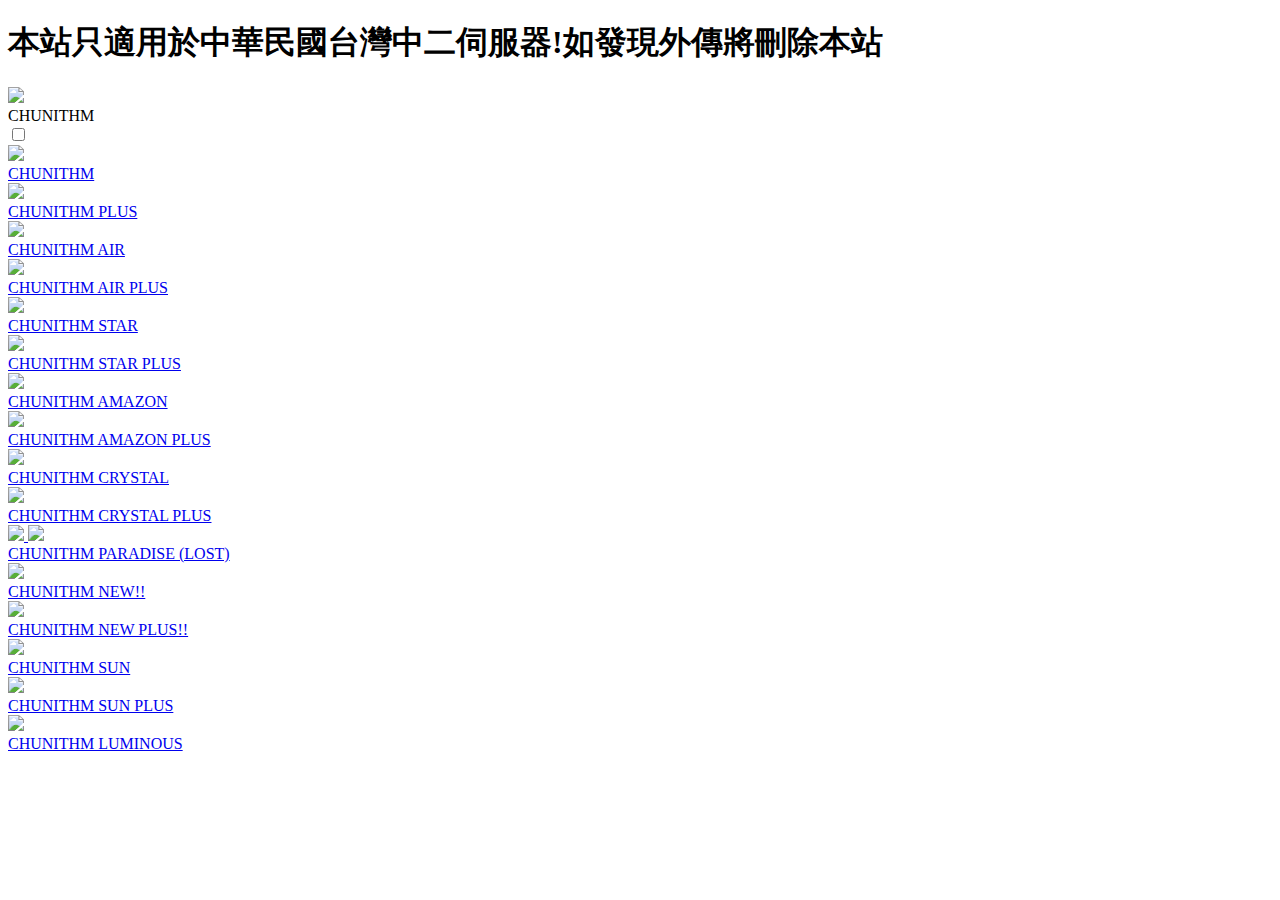
==== index.html @ 765fbf88 "Add files via upload" ====
﻿<!DOCTYPE html>
<html lang="en">
    <head>
        <meta charset="utf-8">
        <title>遊戲補丁工具</title>
        <link rel="stylesheet" href="css/style.css">
        <script>
            window.addEventListener('DOMContentLoaded', function() {
                // implement radio-style behaviour for categories
                for(const input of document.querySelectorAll(".sectionToggle")) {
                    input.onclick = () => {
                        for(const el of document.querySelectorAll(".sectionToggle")) {
                            if(el != input) el.checked = false;
                        }
                    }
                }
            });
        </script>
    </head>
    <body>
        <h1>本站只適用於中華民國台灣中二伺服器!如發現外傳將刪除本站</h1>
        <div class="icons">
            <label for="check_chuni" class="gameicon">
                <img src="img/aaa_chuni.png">
                <div>CHUNITHM</div>
            </label>
            <input type="checkbox" id="check_chuni" class="sectionToggle"/>
            <div class="subsection">
                <a href="chuni.html" class="gameicon">
                    <img src="img/chu/ni01.png">
                    <div>CHUNITHM</div>
                </a>
                <a href="chuniplus.html" class="gameicon">
                    <img src="img/chu/ni02plus.png">
                    <div>CHUNITHM PLUS</div>
                </a>
                <a href="chuniair.html" class="gameicon">
                    <img src="img/chu/ni03air.png">
                    <div>CHUNITHM AIR</div>
                </a>
                <a href="chuniairplus.html" class="gameicon">
                    <img src="img/chu/ni04airplus.png">
                    <div>CHUNITHM AIR PLUS</div>
                </a>
                <a href="chunistar.html" class="gameicon">
                    <img src="img/chu/ni05star.png">
                    <div>CHUNITHM STAR</div>
                </a>
                <a href="chunistarplus.html" class="gameicon">
                    <img src="img/chu/ni06starplus.png">
                    <div>CHUNITHM STAR PLUS</div>
                </a>
                <a href="chuniamazon.html" class="gameicon">
                    <img src="img/chu/ni07amazon.png">
                    <div>CHUNITHM AMAZON</div>
                </a>
                <a href="chuniamazonplus.html" class="gameicon">
                    <img src="img/chu/ni08amazonplus.png">
                    <div>CHUNITHM AMAZON PLUS</div>
                </a>
                <a href="chunicrystal.html" class="gameicon">
                    <img src="img/chu/ni09crystal.png">
                    <div>CHUNITHM CRYSTAL</div>
                </a>
                <a href="chunicrystalplus.html" class="gameicon">
                    <img src="img/chu/ni10crystalplus.png">
                    <div>CHUNITHM CRYSTAL PLUS</div>
                </a>
                <a href="chuniparadise.html" class="gameicon">
                    <div class="image-wrapper">
                        <img src="img/chu/ni11paradise.png" class="image">
                        <img src="img/chu/ni11paradiselost.png" class="image-hover">
                    </div>
                    <div>CHUNITHM PARADISE (LOST)</div>
                </a>
                <a href="chusan.html" class="gameicon">
                    <img src="img/chu/san12.png">
                    <div>CHUNITHM NEW!!</div>
                </a>
                <a href="chusannewplus.html" class="gameicon">
                    <img src="img/chu/san13newplus.png">
                    <div>CHUNITHM NEW PLUS!!</div>
                </a>
                <a href="chusansun.html" class="gameicon">
                    <img src="img/chu/san14sun.png">
                    <div>CHUNITHM SUN</div>
                </a>
                <a href="chusansunplus.html" class="gameicon">
                    <img src="img/chu/san15sunplus.png">
                    <div>CHUNITHM SUN PLUS</div>
                </a>
                </a>
                <a href="chuilum.html" class="gameicon">
                    <img src="img/chu/chuilum.png">
                    <div>CHUNITHM LUMINOUS</div>
                </a>
            </div>
            </a>
        </div>
    </body>
</html>
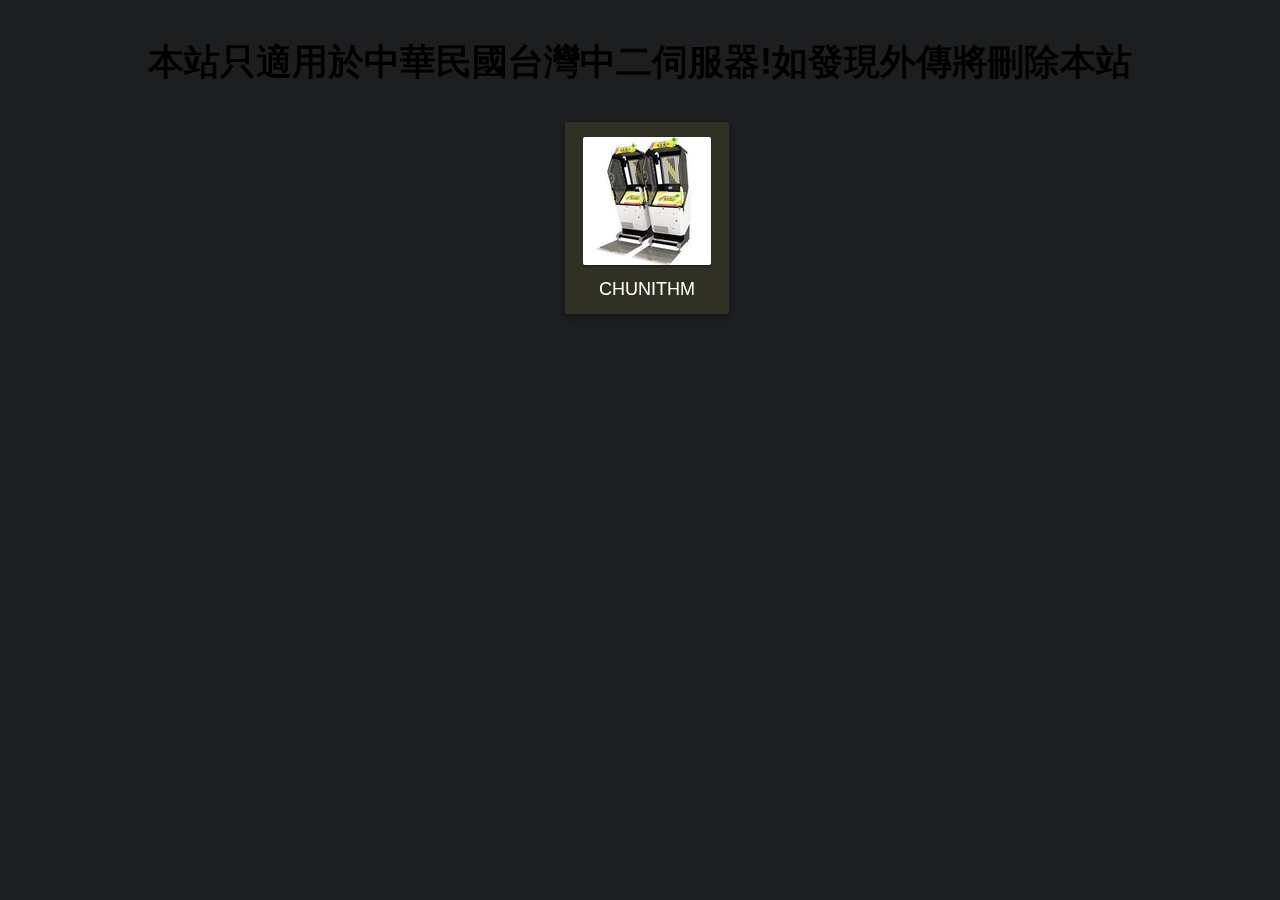
==== commit d419485a: "add chuilum" ====
--- a/index.html
+++ b/index.html
@@ -18,7 +18,12 @@
         </script>
     </head>
     <body>
-        <h1>本站只適用於中華民國台灣中二伺服器!如發現外傳將刪除本站</h1>
+        <h1><span style="color:black;">本站只適用於中華民國台灣中二伺服器!如發現外傳將刪除本站</span></h1>
+        <div class="video-container">
+            <video autoplay muted Loop id="bgVideo">
+                <source src="bg.mp4" type="video/mp4">
+            </video>
+        </div>
         <div class="icons">
             <label for="check_chuni" class="gameicon">
                 <img src="img/aaa_chuni.png">
--- a/css/style.css
+++ b/css/style.css
@@ -0,0 +1,432 @@
+.video-container {
+    position: fixed;
+    top: 0;
+    left: 0;
+    width: 100%;
+    height: 100%;
+    overflow: hidden;
+    z-index: -1; /* Ensure it stays behind other content */
+}
+
+/* Styles for the video element */
+#bgVideo {
+    position: absolute;
+    top: 0;
+    left: 0;
+    min-width: 100%;
+    min-height: 100%;
+    width: 50%;
+    height: 50;
+    z-index: -1;
+}
+        <div class="video-container">
+            <video autoplay muted loop id="bgVideo">
+                <source src="./bg/Luminous.mp4" type="video/mp4">
+            </video>
+        </div>
+
+@font-face {
+  font-family: 'file';
+  src:  url('file.eot?abyff3');
+  src:  url('file.eot?abyff3#iefix') format('embedded-opentype'),
+    url('file.ttf?abyff3') format('truetype'),
+    url('file.woff?abyff3') format('woff'),
+    url('file.svg?abyff3#file') format('svg');
+  font-weight: normal;
+  font-style: normal;
+}
+
+.tagline {
+    font-family: monospace;
+}
+
+.icons, .subsection {
+    display: grid;
+    grid-template-columns: repeat(auto-fit, 180px);
+    grid-auto-flow: dense;
+    align-items: stretch;
+    margin: 0 auto;
+    text-align: center;
+    justify-content: center;
+}
+
+.subsection {
+    grid-column: 1 / -1;
+    background-color: #a2a2a2;
+    margin: unset;
+    /* I don't understand anything */
+    margin-right: -15px;
+    padding-right: 15px;
+}
+
+.gameicon,
+.patchContainer {
+    border-radius: 2px;
+    box-shadow: 0 3px 6px rgba(0, 0, 0, 0.16), 0 3px 6px rgba(0, 0, 0, 0.23);
+    color: inherit;
+    transition: all 0.3s cubic-bezier(.25, .8, .25, 1);
+    background: #fff;
+}
+
+.gameicon {
+    display: flex;
+    flex-direction: column;
+    text-decoration: none;
+    margin: 15px;
+    width: 144px;
+    padding: 10px;
+    justify-content: center;
+}
+
+label.gameicon {
+    cursor: pointer;
+    background: #fffcf0;
+}
+
+input.sectionToggle,
+input.sectionToggle + div {
+    display: none;
+}
+
+input:checked.sectionToggle + div {
+    display: grid;
+}
+
+.gameicon:hover,
+.dragover {
+    box-shadow: 0 14px 28px rgba(0, 0, 0, 0.25), 0 10px 10px rgba(0, 0, 0, 0.22);
+}
+
+.gameicon img {
+    margin-bottom: 10px;
+    border-radius: 2px;
+    width: 128px;
+    height: 128px;
+    box-shadow: 0 2px 1px rgba(0, 0, 0, .24), 0 0px 1px rgba(0, 0, 0, 0.48);
+    align-self: center;
+    margin-top: 5px;
+}
+
+.gameicon > div {
+    height: 100%;
+    display: flex;
+    flex-direction: column;
+    justify-content: center;
+}
+
+.fileInput {
+    display: none
+}
+
+.fileLabel {
+    cursor: pointer;
+}
+
+.error {
+    color: red;
+}
+
+.success {
+    color: DarkGreen;
+}
+
+    .success.hidden {
+        display: none;
+    }
+
+.patchContainer {
+    background-color: white;
+    padding: 20px;
+    max-width: 650px;
+    margin: 0 auto 2em;
+    position: relative;
+}
+
+.tooltip {
+    visibility: hidden;
+    font-size: 14px;
+    margin-left: 8px;
+    padding: 8px;
+    border-radius: 4px;
+    position: relative;
+    background: grey;
+    white-space: nowrap;
+    cursor: pointer;
+}
+
+    .tooltip:hover,
+    .tooltip:focus,
+    .tooltip:active {
+        visibility: visible;
+        color: white;
+        border: none;
+        margin-top: 0px;
+        position: absolute;
+        padding: 3px 16px;
+        white-space: normal;
+        max-width: 300px;
+        z-index: 11;
+    }
+
+    .tooltip:before {
+        visibility: visible;
+        content: '?';
+        font-size: 18px;
+        margin-right: 8px;
+        background: gray;
+        border-radius: 50%;
+        padding: 2px 9px;
+        margin-left: -8px;
+        color: white;
+        cursor: pointer;
+        z-index: 10;
+    }
+
+    .tooltip:hover:before,
+    .tooltip:focus:before,
+    .tooltip:active:before {
+        color: black;
+        display: none;
+    }
+
+.danger {
+    background: #ff6000 !important;
+}
+
+    .danger:before {
+        content: '!!';
+        background: #ff6000;
+    }
+
+body {
+    margin: 40px auto;
+    max-width: 1300px;
+    line-height: 1.6;
+    font-size: 18px;
+    color: #000;
+    padding: 0 10px;
+    background: #e2e1e0;
+    font-family: 'Source Sans Pro', Helvetica, Arial, sans-serif;
+}
+
+h1,
+h2,
+h3 {
+    line-height: 1.2;
+}
+
+h4,
+h5 {
+    line-height: 1;
+    margin: 10px auto;
+}
+
+h1 {
+	color: #fff;
+    text-align: center;
+}
+
+    h1 a {
+        color: inherit;
+        text-decoration: inherit;
+    }
+
+button, .fileLabel > strong {
+    transition-duration: 0.2s;
+    transition-timing-function: cubic-bezier(0.25, 0.5, 0.5, 1);
+    position: relative;
+    padding: 0 16px;
+    height: 36px;
+    border: none;
+    border-radius: 2px;
+    outline: none;
+    font-size: 0.875rem;
+    font-weight: 500;
+    letter-spacing: 0.04em;
+    line-height: 2.25rem;
+    color: rgba(0, 0, 0, 0.73);
+    transition-property: box-shadow, background;
+    background-color: #40b31a;
+    box-shadow: 0px 2px 4px rgba(0, 0, 0, 0.25), 0px 0px 2px rgba(0, 0, 0, 0.125);
+    color: white;
+    cursor: pointer;
+}
+
+    button:disabled {
+        background-color: rgba(0, 0, 0, 0.12);
+        color: rgba(0, 0, 0, 0.38);
+        box-shadow: 0px 0px 0px 0px rgba(0, 0, 0, 0.2), 0px 0px 0px 0px rgba(0, 0, 0, 0.14), 0px 0px 0px 0px rgba(0, 0, 0, 0.12);
+        cursor: default;
+    }
+
+    button:hover:enabled, .fileLabel > strong:hover {
+        box-shadow: 0px 4px 8px rgba(0, 0, 0, 0.25), 0px 0px 4px rgba(0, 0, 0, 0.125);
+        background-color: #5dbe3c;
+    }
+
+.matchPercent {
+    font-size: 15px;
+    font-style: italic;
+    color: red;
+}
+
+.matchSuccess {
+    font-size: 15px;
+    font-style: italic;
+    color: green;
+}
+
+li > button {
+    height: 24px;
+    padding: 0 7px;
+    line-height: 0;
+}
+
+.patches {
+    margin: 1em auto;
+}
+
+input[type=checkbox],
+input[type=radio] {
+    vertical-align: middle;
+    position: relative;
+    bottom: 1px;
+}
+
+input[type=radio] {
+    bottom: 2px;
+}
+
+.patches label {
+    margin-left: 4px;
+}
+
+.dragover > * {
+    filter: blur(5px);
+}
+
+.dragover::before {
+    content: '';
+    display: block;
+    height: 100%;
+    position: absolute;
+    top: 0;
+    left: 0;
+    width: 100%;
+    text-align: center;
+    z-index: 10;
+    outline: dashed 10px;
+}
+
+.dragover::after {
+    content: "\e900";
+    font-family: 'file' !important;
+    speak: none;
+    font-style: normal;
+    font-weight: normal;
+    font-variant: normal;
+    text-transform: none;
+    line-height: 1;
+    /* Better Font Rendering =========== */
+    -webkit-font-smoothing: antialiased;
+    -moz-osx-font-smoothing: grayscale;
+    display: block;
+    height: auto;
+    position: absolute;
+    top: calc(50% - 3rem);
+    left: 0;
+    width: 100%;
+    text-align: center;
+    z-index: 11;
+    font-size: 8rem;
+}
+
+.tooltip:not(:hover) {
+    font-size: 0px;
+    padding: 0;
+    margin-left: 16px;
+}
+
+.tooltip {
+    visibility: hidden;
+    font-size: 14px;
+    margin-left: 8px;
+    padding: 8px;
+    border-radius: 4px;
+    position: relative;
+    background: gray;
+    white-space: nowrap;
+    cursor: pointer;
+    display: inline-block;
+}
+
+.patchPreviewLabel {
+    cursor: pointer;
+}
+
+.patchPreviewToggle {
+    display: none;
+}
+
+.patchPreview {
+    display: none;
+}
+
+input[type=checkbox]:checked + .patchPreview {
+    display: block;
+}
+
+input[type=checkbox] ~ ul > li.patch-off {
+    display: none;
+}
+
+input[type=checkbox] ~ ul > li.patch-on {
+    display: list-item;
+}
+
+input[type=checkbox]:checked ~ ul > li.patch-on {
+    display: none;
+}
+
+input[type=checkbox]:checked ~ ul > li.patch-off {
+    display: list-item;
+}
+
+
+body {
+    background: #1d1e1f;
+    color: #fff;
+}
+
+.gameicon, .patchContainer {
+    background-color: #2e2e2e;
+}
+
+label.gameicon {
+    background: #303025;
+}
+
+.subsection {
+    background-color: #464646;
+}
+
+.success {
+    color: green;
+}
+
+
+.image-wrapper {
+    position: relative;
+}
+
+.image-hover {
+    position: absolute;
+    top: 0;
+    left: 1;
+    opacity: 0;
+    transition: opacity 0.5s ease-out;
+}
+
+    .image-hover:hover {
+        opacity: 1;
+    }
